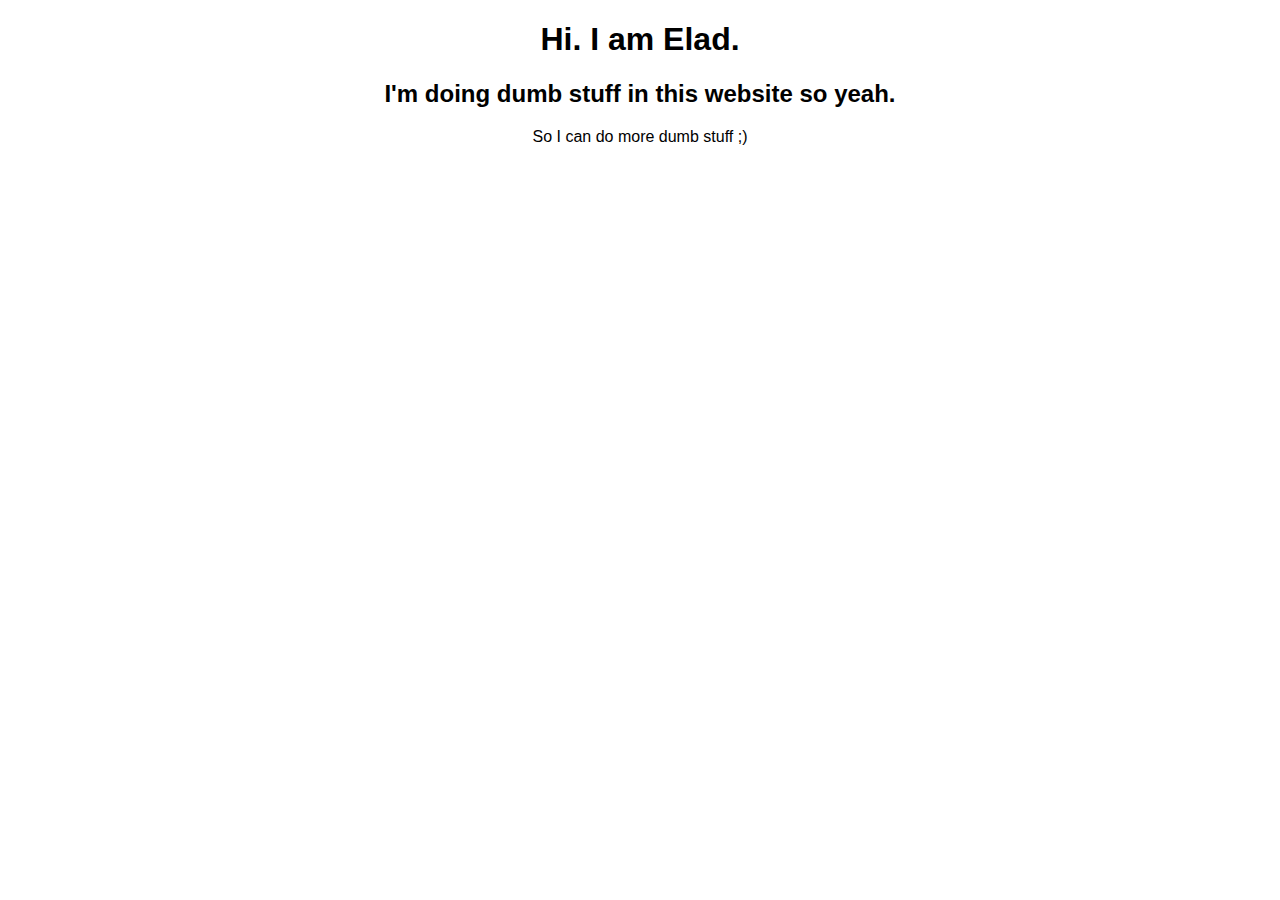
==== index.html @ 9b29942e "OK done" ====
<!DOCTYPE html>
<html>
    <head>
        <!--ACTIVATING STYLES AND CODE-->
        <title>Hi.</title>
        <link rel="stylesheet" href="index.css">
        <script src="index.js"></script>
    </head>
    <body>
        <!----------------------WELCOME--------------------------->
        <h1>Hi. I am Elad.</h1>
        <h2>I'm doing dumb stuff in this website so yeah.</h2>
        <p>So I can do more dumb stuff ;)</p>
    </body>
</html>
---- index.css ----
h1, h2, p {
   text-align: center;
    font-family: 'Arial';
}
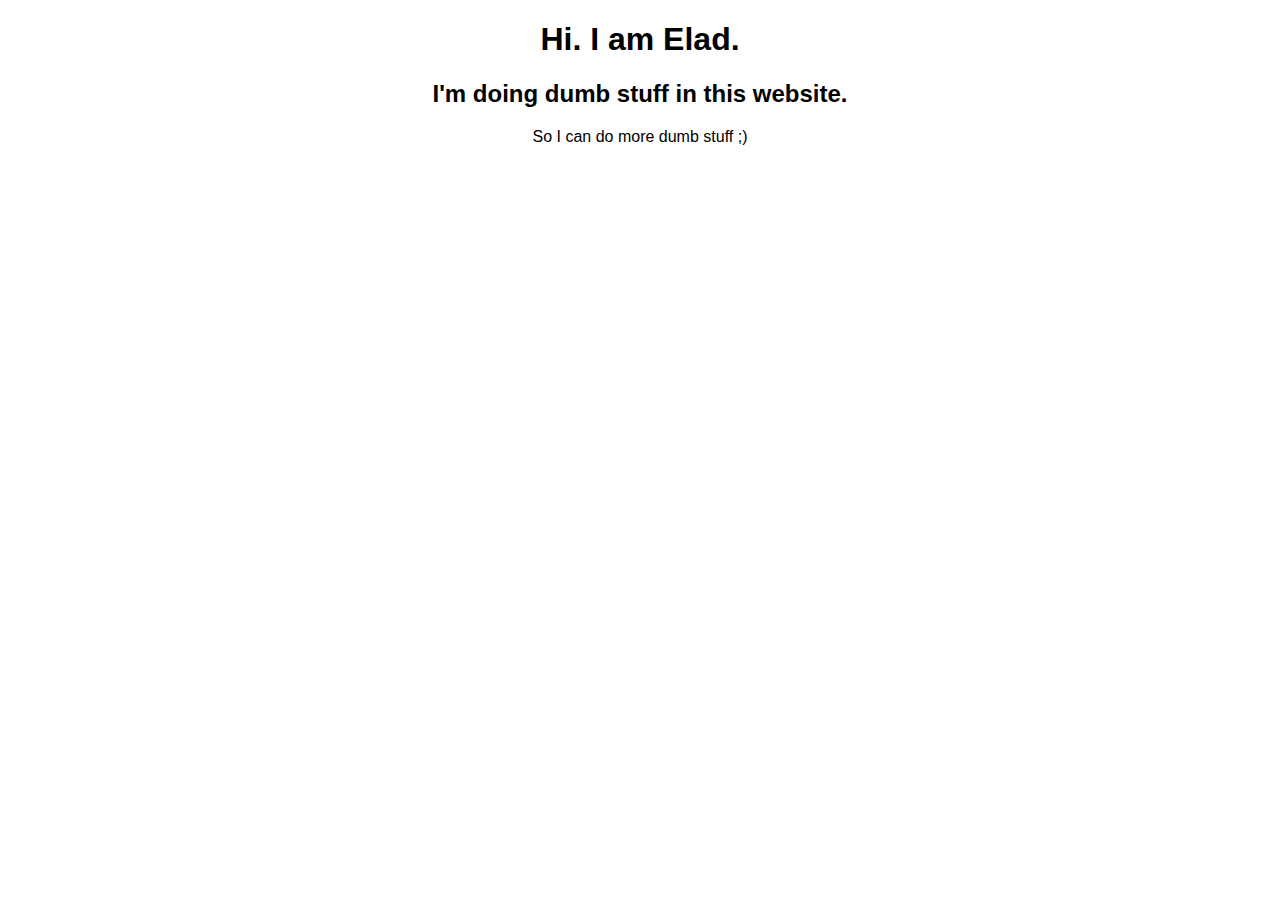
==== commit 2e34cc32: "Update index.html" ====
--- a/index.html
+++ b/index.html
@@ -7,9 +7,9 @@
         <script src="index.js"></script>
     </head>
     <body>
-        <!----------------------WELCOME--------------------------->
+        <!--WELCOME-->
         <h1>Hi. I am Elad.</h1>
-        <h2>I'm doing dumb stuff in this website so yeah.</h2>
+        <h2>I'm doing dumb stuff in this website.</h2>
         <p>So I can do more dumb stuff ;)</p>
     </body>
-</html>+</html>
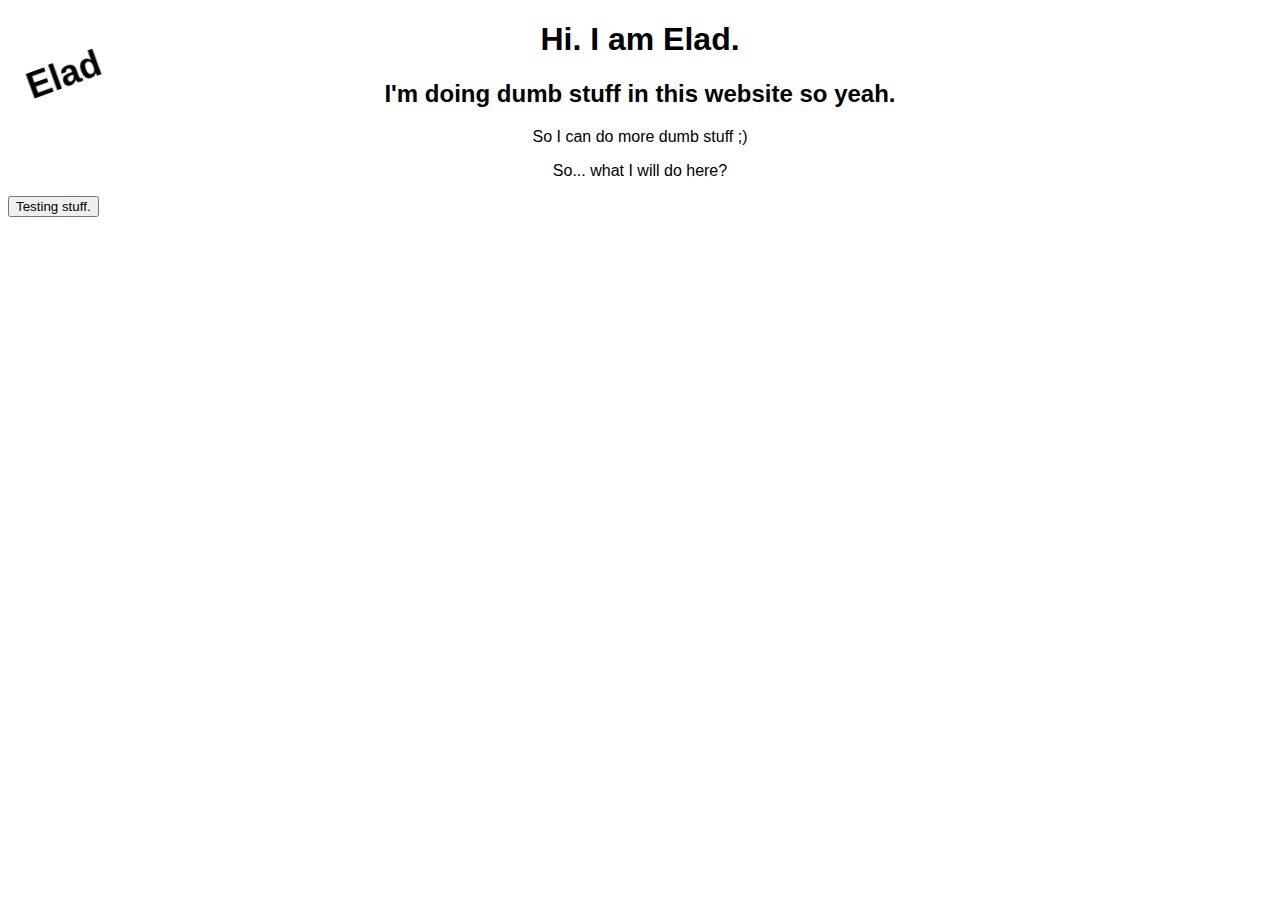
==== commit 18c3edc7: "sup peeps" ====
--- a/index.html
+++ b/index.html
@@ -7,9 +7,50 @@
         <script src="index.js"></script>
     </head>
     <body>
-        <!--WELCOME-->
+        <!----------------------WELCOME--------------------------->
+        <p class="elad"><a href="https://eladmlg.github.io" target="_blank" class="home"><strong>Elad</strong></a></p>
         <h1>Hi. I am Elad.</h1>
-        <h2>I'm doing dumb stuff in this website.</h2>
+        <h2>I'm doing dumb stuff in this website so yeah.</h2>
         <p>So I can do more dumb stuff ;)</p>
+        <p>So... what I will do here?</p>
+        <button onclick="test()">Testing stuff.</button>
+        <p name="hi"></p>
+        <p name="hi"></p>
+        <p name="hi"></p>
+        <p name="hi"></p>
+        <p name="hi"></p>
+        <p name="hi"></p>
+        <p name="hi"></p>
+        <p name="hi"></p>
+        <p name="hi"></p>
+        <p name="hi"></p>
+        <p name="hi"></p>
+        <p name="hi"></p>
+        <p name="hi"></p>
+        <p name="hi"></p>
+        <p name="hi"></p>
+        <p name="hi"></p>
+        <p name="hi"></p>
+        <p name="hi"></p>
+        <p name="hi"></p>
+        <p name="hi"></p>
+        <p name="hi"></p>
+        <p name="hi"></p>
+        <p name="hi"></p>
+        <p name="hi"></p>
+        <p name="hi"></p>
+        <p name="hi"></p>
+        <p name="hi"></p>
+        <p name="hi"></p>
+        <p name="hi"></p>
+        <p name="hi"></p>
+        <p name="hi"></p>
+        <p name="hi"></p>
+        <p name="hi"></p>
+        <p name="hi"></p>
+        <p name="hi"></p>
+        <p name="hi"></p>
+        <p name="hi"></p>
+        
     </body>
-</html>
+</html>--- a/index.css
+++ b/index.css
@@ -1,4 +1,15 @@
 h1, h2, p {
    text-align: center;
     font-family: 'Arial';
+}
+.elad {
+    position: fixed;
+    top: 2%;
+    left: 2%;
+    transform: rotate(-20deg);
+    font-size: 36px
+}
+.home {
+    color: black;
+    text-decoration: none;
 }